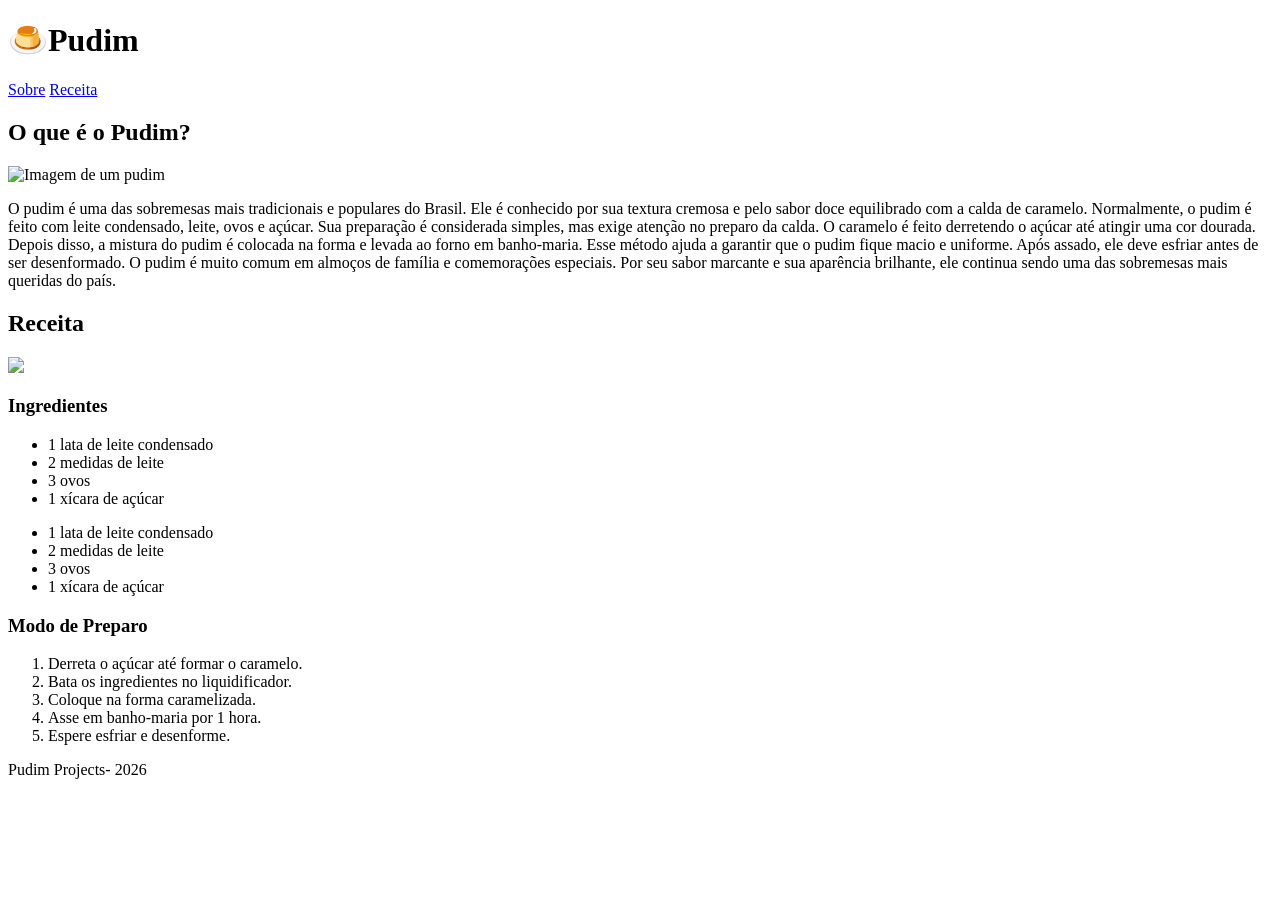
==== atividade-pudim/index.html @ b9a8a0b5 "initial commit This HTML file outlines a website dedicated to Pudim, including sections about its de" ====
<!DOCTYPE html>
<html lang="pt-BR">

<head>
    <meta charset="UTF-8">
    <meta name="viewport" content="width=device-width, initial-scale=1.0">
    <title>Site do Pudim</title>

    <link href="https://fonts.googleapis.com/css2?family=Arial&display=swap" rel="stylesheet">
    <link rel="stylesheet" href="style.css">
</head>

<body>

    <header>
        <h1>🍮Pudim</h1>
        <nav>
            <a href="#sobre">Sobre</a>
            <a href="#Receita">Receita</a>
        </nav>
    </header>

    <section id="sobre">
        <h2>O que é o Pudim?</h2>
        <div class="container-sobre">
            <img src="https://s2.glbimg.com/Nf-KP945kuUD7bW-n_gVKnwVRHc=/1200x/smart/filters:cover():strip_icc()/s.glbimg.com/po/rc/media/2015/09/18/20_25_50_851_pudim.jpg"
                alt="Imagem de um pudim">
            <p>
                O pudim é uma das sobremesas mais tradicionais e populares do Brasil.
                Ele é conhecido por sua textura cremosa e pelo sabor doce equilibrado com a calda de caramelo.
                Normalmente, o pudim é feito com leite condensado, leite, ovos e açúcar.
                Sua preparação é considerada simples, mas exige atenção no preparo da calda.
                O caramelo é feito derretendo o açúcar até atingir uma cor dourada.
                Depois disso, a mistura do pudim é colocada na forma e levada ao forno em banho-maria.
                Esse método ajuda a garantir que o pudim fique macio e uniforme.
                Após assado, ele deve esfriar antes de ser desenformado.
                O pudim é muito comum em almoços de família e comemorações especiais.
                Por seu sabor marcante e sua aparência brilhante, ele continua sendo uma das sobremesas mais queridas do
                país.
            </p>

        </div>

    </section>

    <section id="Receita">
        <h2>Receita</h2>

        <div class="container-receitas">
            <div>
                <img src="https://cozinhatecnica.com/wp-content/uploads/2020/01/pudim_ingredientes.jpg">
            </div>
            <div>
                <h3>Ingredientes</h3>
                <ul>
                    <li>1 lata de leite condensado</li>
                    <li>2 medidas de leite</li>
                    <li>3 ovos</li>
                    <li>1 xícara de açúcar</li>
                </ul>
                <ul>
                    <li>1 lata de leite condensado</li>
                    <li>2 medidas de leite</li>
                    <li>3 ovos</li>
                    <li>1 xícara de açúcar</li>
                </ul>
                <h3>Modo de Preparo</h3>
                <ol>
                    <li>Derreta o açúcar até formar o caramelo.</li>
                    <li>Bata os ingredientes no liquidificador.</li>
                    <li>Coloque na forma caramelizada.</li>
                    <li>Asse em banho-maria por 1 hora.</li>
                    <li>Espere esfriar e desenforme.</li>
                </ol>
            </div>
        </div>
    </section>




    <footer>
        <p>Pudim Projects- 2026</p>
    </footer>



</body>

</html>
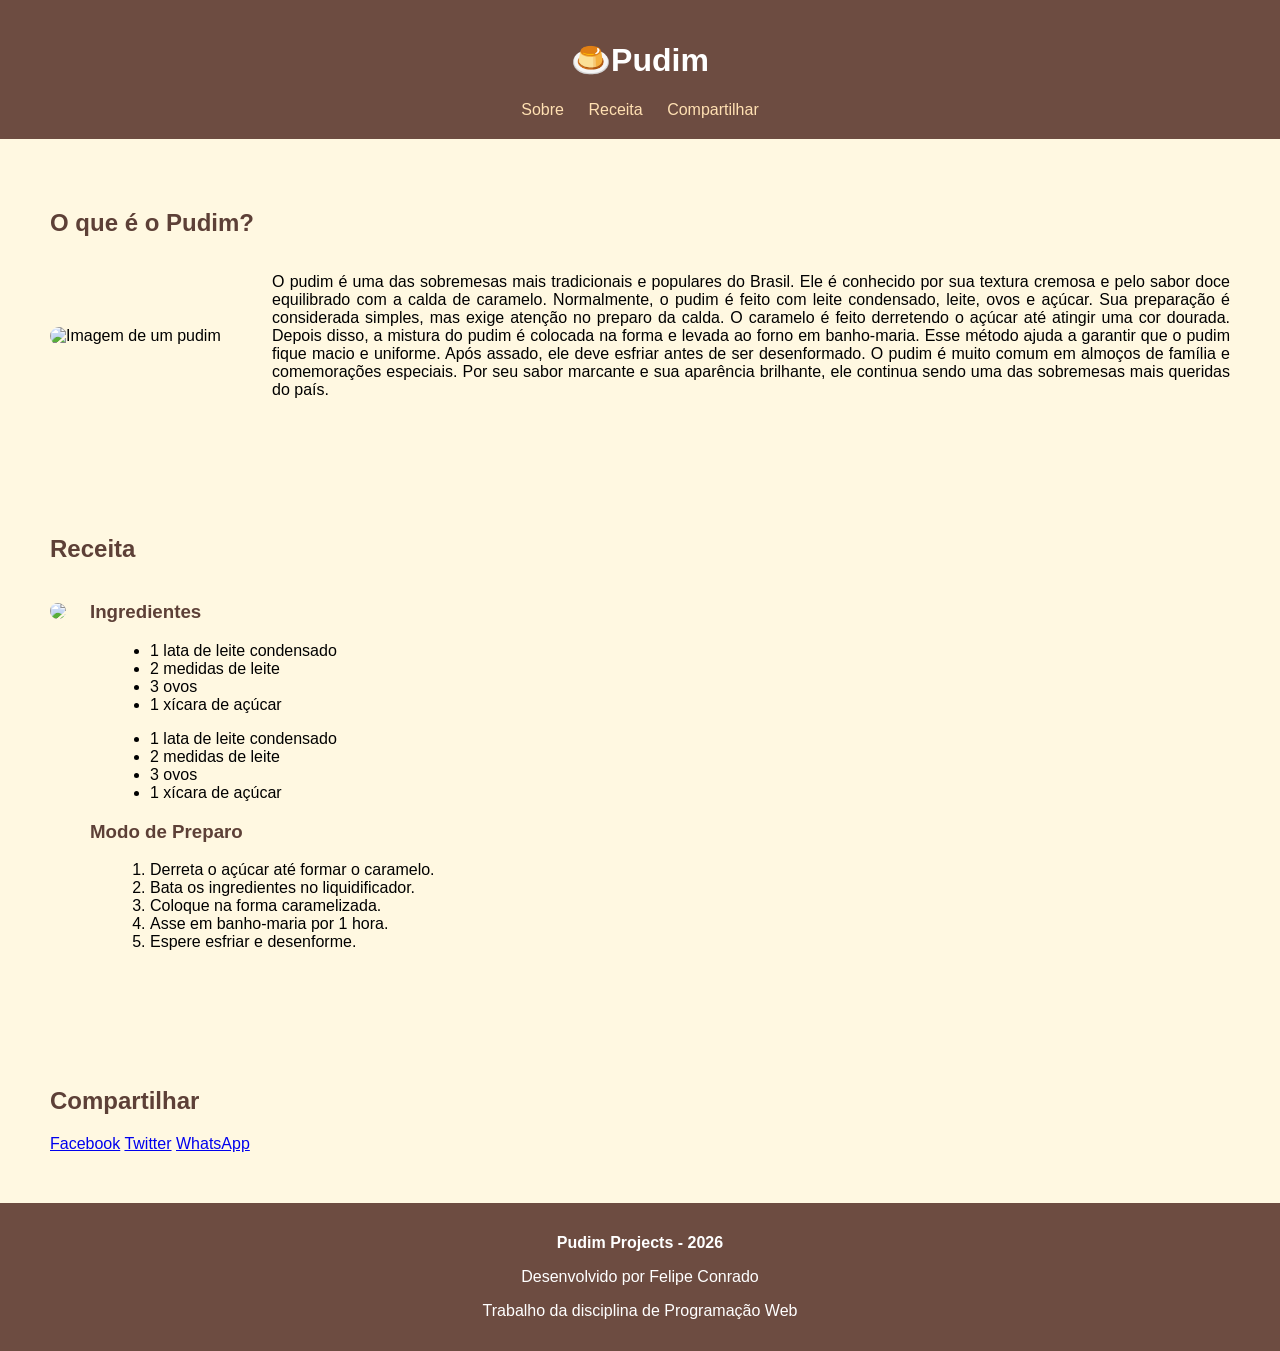
==== commit d714e287: "second commit" ====
--- a/atividade-pudim/index.html
+++ b/atividade-pudim/index.html
@@ -16,7 +16,8 @@
         <h1>🍮Pudim</h1>
         <nav>
             <a href="#sobre">Sobre</a>
-            <a href="#Receita">Receita</a>
+            <a href="#receita">Receita</a>
+            <a href="#compartilhar">Compartilhar</a>
         </nav>
     </header>
 
@@ -43,7 +44,7 @@
 
     </section>
 
-    <section id="Receita">
+    <section id="receita">
         <h2>Receita</h2>
 
         <div class="container-receitas">
@@ -76,15 +77,23 @@
         </div>
     </section>
 
-
-
+    <section class="compartilhar">
+        <h2>Compartilhar</h2>
+    
+        <div class="botoes-compartilhar">
+            <a href="https://www.facebook.com/sharer/sharer.php?u=https://seusite.com" target="_blank" class="btn-social facebook">Facebook</a>
+    
+            <a href="https://twitter.com/intent/tweet?url=https://seusite.com&text=Aprenda%20a%20fazer%20pudim!" target="_blank" class="btn-social twitter">Twitter</a>
+    
+            <a href="https://wa.me/?text=Aprenda%20a%20fazer%20pudim%20https://seusite.com" target="_blank" class="btn-social whatsapp">WhatsApp</a>
+        </div>
+    </section>
 
     <footer>
-        <p>Pudim Projects- 2026</p>
+        <p><strong>Pudim Projects - 2026</strong></p>
+        <p>Desenvolvido por Felipe Conrado</p>
+        <p>Trabalho da disciplina de Programação Web</p>
     </footer>
-
-
-
 </body>
-
+    
 </html>
--- a/atividade-pudim/style.css
+++ b/atividade-pudim/style.css
@@ -0,0 +1,65 @@
+body {
+    margin: 0;
+    font-family: Arial, sans-serif;
+    background-color: #FFF8E1;
+}
+
+header {
+    background-color: #6D4C41;
+    color: white;
+    padding: 20px;
+    text-align: center;
+}
+
+nav a {
+    color: #FFE0B2;
+    text-decoration: none;
+    margin: 0 10px;
+}
+
+nav a:hover {
+    text-decoration: underline;
+}
+
+section {
+    padding: 50px;
+}
+
+.container-sobre {
+    display: flex;
+    align-items: center;
+    text-align: justify;
+    gap: 24px;
+}
+
+.container-receitas {
+    display: flex;
+    gap: 24px;
+}
+
+img {
+    display: block;
+    border-radius: 12px;
+    margin: 20px auto;
+    max-width: 500px;
+    width: 100%;
+}
+
+h2 {
+    color: #5D4037;
+}
+
+h3 {
+    color: #5D4037;
+}
+
+ul, ol {
+    margin-left: 20px;
+}
+
+footer {
+    background-color: #6D4C41;
+    color: white;
+    text-align: center;
+    padding: 15px;
+}
